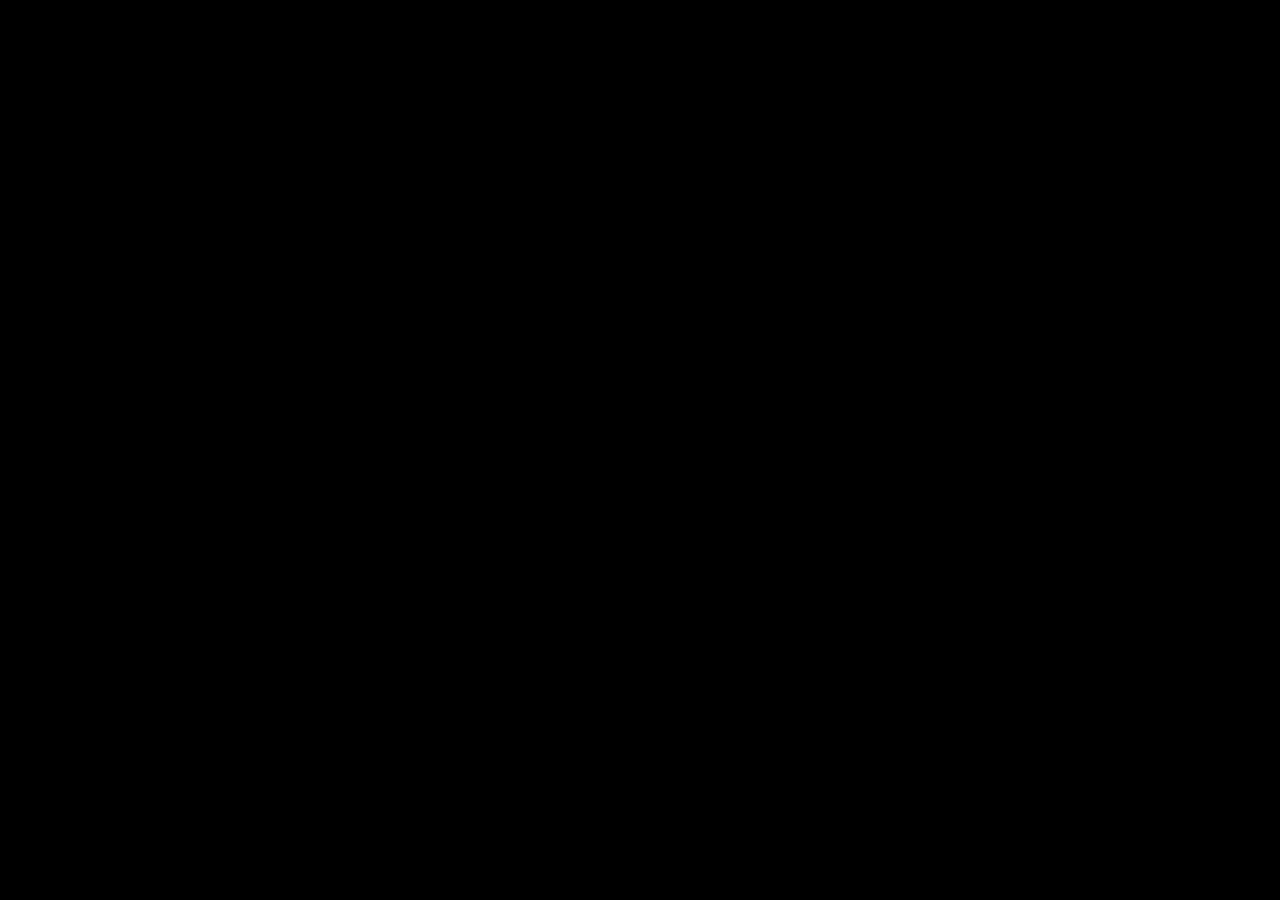
==== index.html @ 4f56318b "Named M.U.G.E.N, a plain window with no menu, KeepAspect from mugen.cfg, the engine's new title scre" ====
<!doctype html>
<html lang="en">
  <head>
    <meta charset="utf-8" />
    <title>M.U.G.E.N</title>
    <meta name="viewport" content="width=device-width, initial-scale=1.0" />
    <link rel="icon" href="icon.svg" type="image/svg+xml" />
    <link rel="stylesheet" href="/sdk/cassiel.css" />
    <style>
      html, body { height: 100%; margin: 0; overflow: hidden; background: #000; color: #ccc; }
      body { display: grid; place-items: center; }
      canvas { display: block; outline: none; image-rendering: pixelated; width: 100vw; height: 100vh; object-fit: contain; }
      canvas.stretch { object-fit: fill; }
      :fullscreen canvas { object-fit: contain; }
      canvas[hidden] { display: none; }
      #setup { max-width: 34em; padding: 16px; line-height: 1.5; }
      #setup[hidden] { display: none; }
      #setup code { user-select: all; }
    </style>
  </head>
  <body>
    <canvas id="screen" tabindex="0" hidden></canvas>
    <div id="setup" hidden>
      <h2 id="setup-title"></h2>
      <p id="setup-text"></p>
      <p><code id="setup-path"></code></p>
      <p><button id="setup-retry"></button></p>
    </div>
    <script src="/sdk/cassiel.js"></script>
    <script type="module" src="app.js"></script>
  </body>
</html>
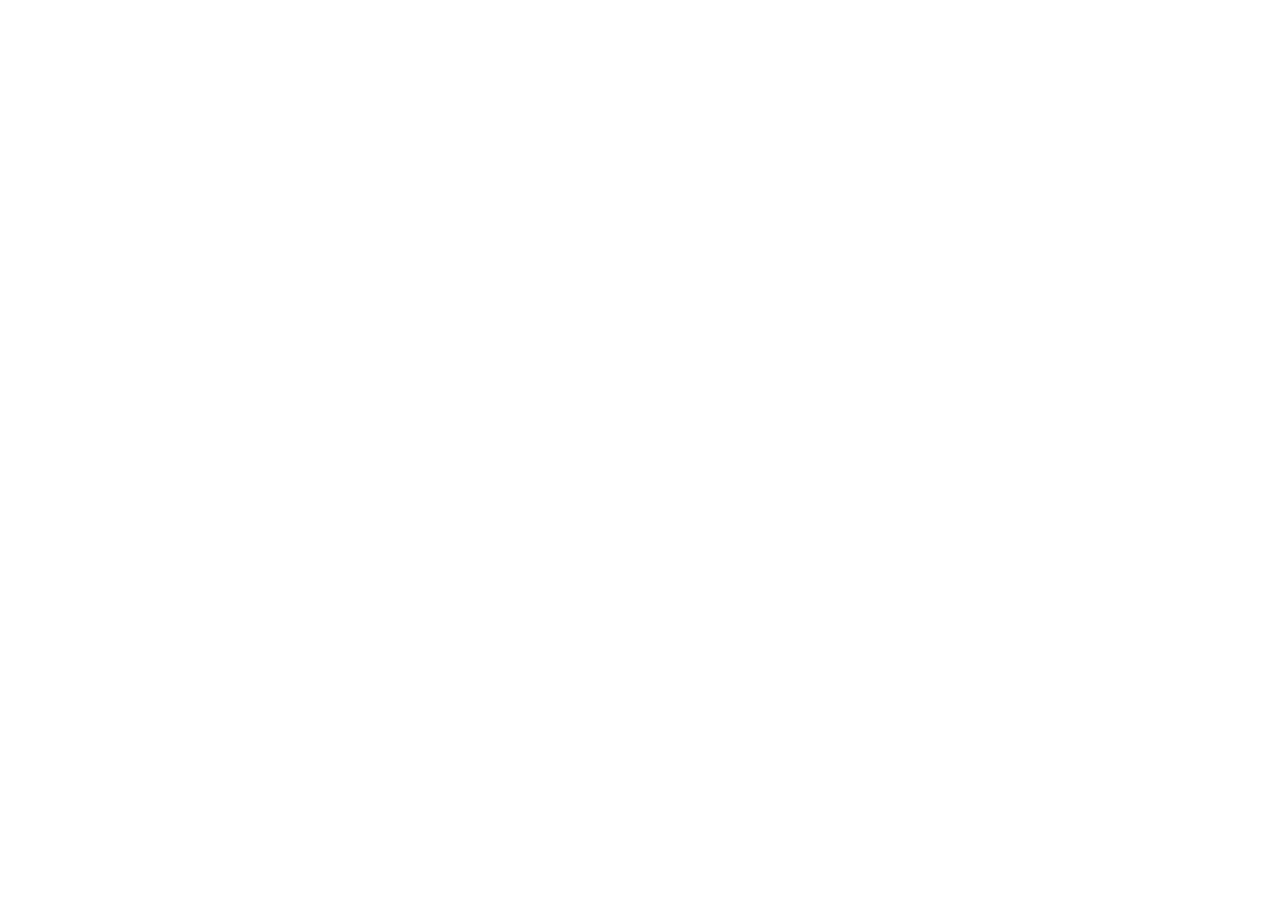
==== commit 8a842ded: "Rename Cassiel integration to Kino" ====
--- a/index.html
+++ b/index.html
@@ -1,32 +1,120 @@
 <!doctype html>
 <html lang="en">
-  <head>
-    <meta charset="utf-8" />
-    <title>M.U.G.E.N</title>
-    <meta name="viewport" content="width=device-width, initial-scale=1.0" />
-    <link rel="icon" href="icon.svg" type="image/svg+xml" />
-    <link rel="stylesheet" href="/sdk/cassiel.css" />
-    <style>
-      html, body { height: 100%; margin: 0; overflow: hidden; background: #000; color: #ccc; }
-      body { display: grid; place-items: center; }
-      canvas { display: block; outline: none; image-rendering: pixelated; width: 100vw; height: 100vh; object-fit: contain; }
-      canvas.stretch { object-fit: fill; }
-      :fullscreen canvas { object-fit: contain; }
-      canvas[hidden] { display: none; }
-      #setup { max-width: 34em; padding: 16px; line-height: 1.5; }
-      #setup[hidden] { display: none; }
-      #setup code { user-select: all; }
-    </style>
-  </head>
-  <body>
-    <canvas id="screen" tabindex="0" hidden></canvas>
-    <div id="setup" hidden>
-      <h2 id="setup-title"></h2>
-      <p id="setup-text"></p>
-      <p><code id="setup-path"></code></p>
-      <p><button id="setup-retry"></button></p>
-    </div>
-    <script src="/sdk/cassiel.js"></script>
-    <script type="module" src="app.js"></script>
-  </body>
-</html>
+
+<head>
+	<meta charset="utf-8">
+	<title>Paint</title>
+
+	<!-- connect-src and img-src stay open for images pasted as addresses (and data:/blob: for the document's own). -->
+	<meta http-equiv="Content-Security-Policy" content="
+		default-src 'self';
+		style-src 'self' 'unsafe-inline';
+		img-src 'self' data: blob: http: https:;
+		connect-src * data: blob:;
+	">
+
+	<link href="styles/normalize.css" rel="stylesheet" type="text/css">
+	<link href="styles/layout.css" rel="stylesheet" type="text/css">
+	<link href="styles/print.css" rel="stylesheet" type="text/css" media="print">
+
+	<meta name="viewport" content="width=device-width, user-scalable=no">
+
+	<!-- Kino: the SDK and the hooks into it, before any of Paint's own code. -->
+	<link href="/sdk/kino.css" rel="stylesheet" type="text/css">
+	<script src="/sdk/kino.js"></script>
+	<script src="src/kino-integration.js"></script>
+	<script src="src/error-handling-basic.js"></script>
+	<link href="styles/themes/cielo.css" rel="stylesheet" type="text/css">
+</head>
+
+<body>
+	<!-- Note: no CDNs, even with fallback, as the fallback is too complicated to handle with CSP. -->
+	<script src="lib/jquery-3.4.1.min.js"></script>
+	<!-- pako is used by UPNG.js and UTIF.js -->
+	<script src="lib/pako-2.0.3.min.js"></script>
+	<script src="lib/UPNG.js"></script>
+	<script src="lib/UTIF.js"></script>
+	<script src="lib/bmp.js"></script>
+	<script src="lib/anypalette-0.6.0.js"></script>
+	<script src="lib/FileSaver.js"></script>
+	<script src="lib/font-detective.js"></script>
+	<script src="lib/libtess.min.js"></script>
+	<script src="lib/os-gui/access-keys.js"></script>
+	<script src="lib/imagetracer_v1.2.5.js"></script>
+
+	<!-- must come before other app code which uses localization functions -->
+	<script src="src/app-localization.js"></script>
+
+	<!-- Scripts that are not yet transitioned to ES Modules are marked as "defer"
+	so that the ES Modules (which are implicitly deferred) can still export globals to be consumed by the non-module scripts,
+	which helps with progressively converting the codebase to ES Modules. -->
+	<script type="module" src="src/msgbox.js"></script>
+	<script type="module" src="src/functions.js"></script>
+	<script type="module" src="src/helpers.js"></script>
+	<script type="module" src="src/storage.js"></script>
+	<script type="module" src="src/$Component.js"></script>
+
+	<!-- After show_error_message, showMessageBox, and localize are defined,
+	set up better global error handling. -->
+	<script type="module" src="src/error-handling-enhanced.js"></script>
+
+	<script type="module" src="src/$ToolBox.js"></script>
+	<script type="module" src="src/$ColorBox.js"></script>
+	<script type="module" src="src/$FontBox.js"></script>
+	<script type="module" src="src/Handles.js"></script>
+	<script type="module" src="src/OnCanvasObject.js"></script>
+	<script type="module" src="src/OnCanvasSelection.js"></script>
+	<script type="module" src="src/OnCanvasTextBox.js"></script>
+	<script type="module" src="src/OnCanvasHelperLayer.js"></script>
+	<script type="module" src="src/image-manipulation.js"></script>
+	<script type="module" src="src/tool-options.js"></script>
+	<script type="module" src="src/tools.js"></script>
+	<script type="module" src="src/color-data.js"></script>
+	<script type="module" src="src/edit-colors.js"></script>
+	<script type="module" src="src/file-format-data.js"></script>
+	<script type="module" src="src/menus.js"></script>
+	<script defer src="src/app-state.js"></script>
+	<script type="module" src="src/app.js"></script>
+
+	<svg style="position: absolute; pointer-events: none; bottom: 100%;">
+		<defs>
+			<filter id="disabled-inset-filter" x="0" y="0" width="1px" height="1px">
+				<feColorMatrix in="SourceGraphic" type="matrix" values="
+					1 0 0 0 0
+					0 1 0 0 0
+					0 0 1 0 0
+					-1000 -1000 -1000 1 0
+				" result="black-parts-isolated" />
+				<feFlood result="shadow-color" flood-color="var(--ButtonShadow)" />
+				<feFlood result="hilight-color" flood-color="var(--ButtonHilight)" />
+				<feOffset in="black-parts-isolated" dx="1" dy="1" result="offset" />
+				<feComposite in="hilight-color" in2="offset" operator="in" result="hilight-colored-offset" />
+				<feComposite in="shadow-color" in2="black-parts-isolated" operator="in" result="shadow-colored" />
+				<feMerge>
+					<feMergeNode in="hilight-colored-offset" />
+					<feMergeNode in="shadow-colored" />
+				</feMerge>
+			</filter>
+			<filter id="disabled-inset-filter-2" x="0" y="0" width="1px" height="1px">
+				<feColorMatrix in="SourceGraphic" type="matrix" values="
+					1 0 0 0 0
+					0 1 0 0 0
+					0 0 1 0 0
+					-1 -1 -0 1 0
+				" result="black-and-blue-parts-isolated" />
+				<feFlood result="shadow-color" flood-color="var(--ButtonShadow)" />
+				<feFlood result="hilight-color" flood-color="var(--ButtonHilight)" />
+				<feOffset in="black-and-blue-parts-isolated" dx="1" dy="1" result="offset" />
+				<feComposite in="hilight-color" in2="offset" operator="in" result="hilight-colored-offset" />
+				<feComposite in="shadow-color" in2="black-and-blue-parts-isolated" operator="in"
+					result="shadow-colored" />
+				<feMerge>
+					<feMergeNode in="hilight-colored-offset" />
+					<feMergeNode in="shadow-colored" />
+				</feMerge>
+			</filter>
+		</defs>
+	</svg>
+</body>
+
+</html>
--- a/styles/layout.css
+++ b/styles/layout.css
@@ -0,0 +1,399 @@
+/*\
+|*| Note: layout.rtl.css is a generated file. Only edit layout.css.
+|*| layout.rtl.css is generated automatically while running the dev server (npm run dev)
+|*| (or manually with npm run build-css)
+|*|
+|*| Right-to-left layout is handled with a processor called RTLCSS, using comment directives.
+|*| Note in particular that "direction: ltr;" by default gets flipped to "direction: rtl;",
+|*| so the way to make a piece of UI left-to-right-only is with an ignore directive.
+\*/
+
+html, body, .jspaint {
+	width: 100%;
+	height: 100%;
+	margin: 0;
+	padding: 0;
+	border: 0;
+	overflow: hidden;
+}
+.jspaint {
+	direction: ltr;
+	
+	box-sizing: border-box; /* for iPad fullscreen workaround, which adds padding to .jspaint; without this it hides the status bar */
+
+	/* prevent selection, especially for Safari on iOS/iPad, which likes to select random (nearest, kind of?) elements when long-pressing */
+	-webkit-user-select: none;
+	-moz-user-select: none;
+	-ms-user-select: none;
+	user-select: none;
+}
+.chooser-option {
+	display: flex;
+}
+.choose-shape-style {
+	display: flex;
+	flex-flow: column;
+}
+.choose-eraser,
+.choose-magnification,
+.choose-stroke-size,
+.choose-transparent-mode {
+	display: flex;
+	flex-flow: column;
+	align-items: center;
+	justify-content: space-around;
+}
+.choose-brush,
+.choose-airbrush-size {
+	display: flex;
+	flex-flow: row wrap;
+	justify-content: space-around;
+	align-content: space-around;
+}
+.tool-options canvas {
+	flex: 0 0 auto;
+}
+
+.jspaint {
+	display: flex;
+	flex-flow: column;
+	flex: 1;
+}
+.horizontal {
+	display: flex;
+	flex-flow: row;
+	flex: 1 1 0;
+	overflow: hidden;
+}
+.vertical {
+	display: flex;
+	flex-flow: column;
+	flex: 1;
+}
+.jspaint > .vertical {
+	height: 100%;
+}
+@media (max-width: 200px) {
+	.horizontal > .component-area {
+		display: none;
+	}
+}
+@media (max-height: 340px) {
+	.vertical > .component-area {
+		display: none;
+	}
+}
+@media (max-height: 359px) {
+	.vertical > .status-area {
+		display: none !important;
+	}
+}
+
+.component-area {
+	-webkit-user-select: none;
+	-moz-user-select: none;
+	-ms-user-select: none;
+	user-select: none;
+}
+
+.status-area,
+.component-area {
+	display: flex;
+	flex: 0 0 auto;
+	-webkit-user-select: none;
+	-moz-user-select: none;
+	-ms-user-select: none;
+	user-select: none;
+}
+
+.selection,
+.textbox,
+.helper-layer {
+	z-index: 3;
+}
+.selection,
+.textbox {
+	display: block !important; /* @TODO: reduce overzealous display: flex; */
+	box-sizing: border-box;
+	-moz-box-sizing: border-box;
+}
+
+.textbox > img,
+.textbox > canvas,
+.selection > img,
+.selection > canvas {
+	/* @TODO: maybe don't include the canvas in the DOM (is it helpful to inspect it tho? it's not critical...) */
+	opacity: 0;
+	/* Fix draggable part of selection going outside the selection selection is vertically thin */
+	position: absolute;
+	left: 0;
+	top: 0;
+}
+.selection > img,
+.selection > canvas,
+.helper-layer > canvas {
+	width: 100%;
+	height: 100%;
+}
+.helper-layer > canvas {
+	/* Fix helper layer canvas going off the main canvas when main canvas is vertically thin */
+	position: absolute;
+	left: 0;
+	top: 0;
+}
+.resize-ghost {
+	pointer-events: none;
+}
+.resize-ghost {
+	z-index: 4;
+}
+
+.textbox-editor {
+	color: transparent !important;
+	background: transparent !important;
+	caret-color: black;
+	z-index: 4; /* go above handles and .main-canvas */
+	outline: none;
+}
+/*.textbox-editor:hover {
+	color: rgba(255, 0, 255, 0.5) !important;
+}*/
+
+.status-area {
+	display: flex;
+	overflow: hidden;
+	white-space: nowrap;
+	cursor: default;
+}
+.status-text {
+	flex-basis: auto;
+	flex-grow: 1;
+	flex-shrink: 0;
+	padding-right: 2px;
+	overflow: hidden;
+}
+.status-coordinates {
+	flex: 0 0 114px;
+	min-width: 0px;
+	padding-left: 3px;
+}
+
+
+.menus {
+	/* @TODO: make this part of os-gui; note that Explorer does overflow differently though */
+	flex-wrap: wrap;
+}
+
+.component-area {
+	/* for measuring offsetTop/offsetLeft of component elements */
+	/* (makes it relative to this element) */
+	position: relative;
+}
+
+.tools-component {
+	height: 273px;
+	align-items: center;
+	padding-left: 4px;
+	padding-right: 2px;
+	display: flex;
+	flex-flow: column;
+}
+.tool-options {
+	display: flex;
+	margin-top: 3px;
+	width: 41px;
+	height: 66px;
+	box-sizing: border-box;
+	-moz-box-sizing: border-box;
+}
+.tool-options > div {
+	flex: 1;
+}
+.tools {
+	display: flex;
+	flex-flow: row wrap;
+}
+.tool {
+	display: block !important;
+	box-sizing: border-box;
+	-moz-box-sizing: border-box;
+	position: relative;
+}
+
+.horizontal .component-area {
+	flex-direction: column;
+}
+.component {
+	display: flex;
+}
+.colors-component {
+	align-items: center;
+	justify-content: center;
+}
+.colors-component.wide {
+	height: 47px;
+}
+.colors-component.tall {
+	width: 47px;
+}
+.palette {
+	display: flex;
+}
+.colors-component.wide .palette {
+	flex-flow: row wrap;
+}
+.colors-component.tall .palette {
+	flex-flow: column wrap;
+}
+.colors-component.wide .color-box,
+.colors-component.wide .palette {
+	display: flex;
+	flex-direction: row;
+	height: 32px;
+}
+.colors-component.tall .color-box,
+.colors-component.tall .palette {
+	display: flex;
+	flex-direction: column;
+	width: 32px;
+}
+.colors-component.wide .current-colors {
+	width: 30px;
+	height: 31px;
+}
+.colors-component.tall .current-colors {
+	width: 31px;
+	height: 32px;
+}
+.current-colors,
+.color-button {
+	position: relative;
+}
+.foreground-color {
+	position: absolute;
+	left: 2px;
+	top: 4px;
+}
+.background-color {
+	position: absolute;
+	right: 3px;
+	bottom: 3px;
+}
+.colors-component.tall .foreground-color {
+	left: 4px;
+	top: 3px;
+}
+.colors-component.tall .background-color {
+	right: 3px;
+	bottom: 3px;
+}
+
+.colors-component.wide .color-button,
+.colors-component.wide .color-selection {
+	margin-left: 1px;
+}
+.colors-component.tall .color-button,
+.colors-component.tall .color-selection {
+	margin-top: 1px;
+}
+.color-button,
+.color-selection {
+	display: flex;
+	padding: 0;
+	box-sizing: border-box;
+	width: 15px;
+	height: 15px;
+	border: 0;
+}
+
+/* could do it cleaner with JavaScript or CSS preprocessor */
+
+/* WET layout code for small viewports and Enlarge UI mode */
+
+.font-box {
+	display: flex;
+	flex-flow: row;
+	align-items: center;
+	margin: 4px 7px; /* not measured, just guessed */
+	gap: 10px;
+}
+
+.canvas-area {
+	flex: 1;
+	display: block !important;
+	position: relative;
+	overflow: auto;
+	padding: 3px;
+	direction: ltr/*rtl:ignore*/;
+}
+.main-canvas {
+	position: absolute;
+	z-index: 2;
+}
+.canvas-area .handle {
+	position: absolute;
+	width: 3px;
+	height: 3px;
+	z-index: 1;
+	pointer-events: none; /* important for Dwell Clicker mode */
+}
+.grab-region {
+	/* the grab-region make handles way easier to grab by extending outside the visual representation of the handle */
+	position: absolute;
+	/*background: rgba(255, 0, 0, 0.5);*/ /* debug */
+}
+/* .grab-region.is-middle { */
+	/*background: rgba(255, 255, 0, 0.5);*/ /* debug */
+/* } */
+.textbox::before {
+	/* allow dragging textbox */
+	/* In mspaint the border drawn around selections and textboxes extends out from them,
+	centered on the pixels bordering the contents,
+	which makes it more reasonable to have the border be a draggable thing.
+	I'm making the draggable area outside the border for now. */
+	content: "";
+	pointer-events: all; /* @TODO: maybe don't have a blanket pointer-events: none; on pseudo elements */
+	display: block;
+	position: absolute;
+	left: -10px;
+	right: -10px;
+	top: -10px;
+	bottom: -10px;
+	/*background: orange;*/ /* debug */
+}
+
+/* @TODO: part of os-gui */
+
+.dragging iframe {
+	pointer-events: none;
+}
+
+/* TODO: reduce scope of this rule, and remove exception(s) to it */
+::before, ::after {
+	pointer-events: none;
+}
+/* Quick fix for clicking directly on the radio button in themes which use styles from 98.css */
+input[type="radio"] + label::before {
+	pointer-events: all;
+}
+
+.cursor-bully * {
+	cursor: inherit !important;
+}
+
+select.inset-deep {
+	background-position: top 0px right 0px;
+	padding-right: 16px;
+}
+
+details {
+	margin-top: 8px;
+}
+summary {
+	-webkit-user-select: none;
+	-moz-user-select: none;
+	-ms-user-select: none;
+	user-select: none;
+	cursor: pointer;
+}
+
--- a/styles/print.css
+++ b/styles/print.css
@@ -0,0 +1,36 @@
+
+html, body, .jspaint {
+	width: 100%;
+	height: 100%;
+	margin: 0;
+	padding: 0;
+	border: 0;
+	overflow: hidden;
+}
+
+.canvas-area,
+.main-canvas {
+	position: fixed;
+	left: 0;
+	top: 0;
+	max-width: 100%;
+	width: auto !important;
+	height: auto !important;
+	border: 0 !important;
+}
+
+.canvas-area .handle,
+.canvas-area .grab-region,
+.status-area,
+.menus,
+.component-area,
+.selection,
+.textbox,
+.helper-layer,
+button {
+	display: none !important;
+}
+
+* {
+	background: transparent !important;
+}
--- a/styles/themes/cielo.css
+++ b/styles/themes/cielo.css
@@ -0,0 +1,224 @@
+/* Cielo: Paint in Kino's look. jspaint's Modern theme, with its colors and type
+   taken from Kino's tokens (/sdk/kino.css), so Paint matches the desktop's
+   windows and selection, and follows its light or dark scheme. */
+@import "./modern.css";
+
+:root {
+	--theme-loaded: "cielo.css";
+
+	--Hilight: var(--kino-accent);
+	--HilightText: var(--kino-on-accent);
+	--WindowText: var(--kino-text);
+	--ButtonText: var(--kino-text);
+
+	--accent-color: var(--kino-accent);
+	--accent-color-hover: var(--kino-accent-hover);
+	--window-frame-active-color: var(--kino-titlebar-bg);
+	--window-frame-inactive-color: var(--kino-titlebar-bg-inactive);
+	--window-titlebar-text-color: var(--kino-titlebar-text);
+	--help-window-resizer-color: var(--kino-border-strong);
+	/* Around the picture: a mid gray, so white pages stand out (as in Paint). */
+	--canvas-area-background-color: color-mix(in oklch, var(--kino-text) 42%, var(--kino-surface));
+	--canvas-area-border-color: var(--kino-border-strong);
+	--window-background-color: var(--kino-window-bg);
+	--window-text-color: var(--kino-text);
+	--selected-tool-color: var(--kino-accent-soft);
+
+	color-scheme: light dark;
+}
+
+body {
+	font-family: var(--kino-font);
+	font-size: var(--kino-text-sm);
+}
+
+/* The tool icons: Paint's classic drawings as vectors, sharp at any scale; on the
+   Classic desktop (Chicago95 icons), the original pixel art, grown in whole blocks
+   (pixelated), never smoothed. */
+.tool-icon {
+	background-image: url("../../images/classic/tools.svg");
+	background-repeat: no-repeat;
+	background-position: calc(-16px * (var(--icon-index) * 2 + 1)) -16px;
+}
+:root[data-icon-theme="chicago95"] .tool-icon {
+	background-image: url("../../images/classic/tools.png");
+	background-position: calc(-16px * var(--icon-index)) 0;
+	image-rendering: pixelated;
+}
+
+/* Kino's element styles (borders under table cells, wide margins around rules) are
+   for its own pages; Paint lays out its dialogs with tables and rules. */
+table {
+	width: revert;
+}
+td,
+th {
+	padding: revert;
+	border-bottom: revert;
+	text-align: revert;
+}
+hr {
+	margin: revert;
+	border: revert;
+}
+
+/* The status bar, as in Files: a line above it, plain text; Paint's fields (help text,
+   pointer position, selection size) split by hairlines, as Windows XP's panels. */
+.status-area {
+	border-top: var(--kino-hairline) solid var(--kino-border-strong);
+	color: var(--kino-text);
+	font-size: var(--kino-text-sm);
+}
+.status-field {
+	height: 22px;
+	line-height: 22px;
+}
+.status-text {
+	padding-left: 12px;
+}
+.status-coordinates {
+	padding-left: 8px;
+	border-left: var(--kino-hairline) solid var(--kino-border-strong);
+	font-variant-numeric: tabular-nums;
+}
+
+/* Color swatches as the desktop's Color dialog: small rounded chips with a hairline
+   edge, a little apart. */
+.color-button,
+.color-button canvas,
+.color-selection canvas,
+.color-button::after,
+.color-selection::after {
+	border-radius: 2px;
+}
+.color-button::after,
+.color-selection::after {
+	box-shadow: 0 0 0 var(--kino-hairline) var(--kino-border-strong) inset;
+}
+.colors-component.wide .color-button {
+	margin-left: 3px;
+}
+.colors-component.wide .palette > .color-button:nth-child(n) {
+	margin-top: 0;
+}
+
+.colors-component.wide .palette {
+	height: 34px;
+	row-gap: 3px;
+	align-content: flex-start;
+}
+
+/* The current colors (foreground over background) in their own box, set apart from
+   the palette, as in Paint: the panes' blue gray inside a hairline edge. */
+.colors-component.wide .current-colors {
+	/* Square, as tall as the palette's two rows; the two colors 4px in from every edge. */
+	width: 34px;
+	height: 34px;
+	margin-right: 4px;
+	background: var(--kino-pane-header);
+	border: var(--kino-hairline) solid var(--kino-border-strong);
+	border-radius: var(--kino-item-radius);
+	box-sizing: border-box;
+}
+.colors-component.wide .current-colors .color-selection {
+	width: 16px;
+	height: 16px;
+	margin: 0; /* jspaint's 1px nudge would make the left edge wider than the others */
+}
+.colors-component.wide .foreground-color {
+	left: 4px;
+	top: 4px;
+}
+.colors-component.wide .background-color {
+	right: 4px;
+	bottom: 4px;
+}
+
+/* The tool box, as Windows XP's with Kino's look:
+   - each tool a small button (rounded, the panes' blue gray under the pointer);
+   - the chosen one pressed in: the panes' blue gray in a hairline, like its boxes;
+   - the tool's options in their own box, like the current colors;
+   - a hairline between the tool box and the picture, as above the palette. */
+.tool {
+	border-radius: var(--kino-item-radius);
+}
+.tool:hover {
+	/* Under the pointer: a light hint, never stronger than the chosen tool. */
+	background: var(--kino-pane-bg);
+}
+.tool.selected,
+.tool.selected:hover {
+	/* Pressed in: the deeper blue gray inside a hairline, like the boxes around it. */
+	background: var(--kino-pane-header);
+	box-shadow: inset 0 0 0 var(--kino-hairline) var(--kino-border-strong);
+}
+.tool-options {
+	margin-top: 6px;
+	background: var(--kino-pane-bg);
+	border: var(--kino-hairline) solid var(--kino-border-strong);
+	border-radius: var(--kino-item-radius);
+	overflow: hidden;
+}
+.component-area.left {
+	border-right: var(--kino-hairline) solid var(--kino-border-strong);
+}
+.component-area.bottom {
+	border-top: var(--kino-hairline) solid var(--kino-border-strong);
+}
+
+/* One left edge for the tool box and the current colors (6px in). */
+.tools-component {
+	align-items: flex-start;
+	height: auto; /* the tools and their options, whatever they take */
+	padding: 6px 6px 0;
+}
+/* 2px between the tools, so a chosen tool's box and the one under the pointer never
+   touch. */
+.tools {
+	gap: 2px;
+}
+/* The options box at Paint's own size (41px: its contents are laid out for it),
+   centered under the two columns of tools, as in Windows XP. */
+.tool-options {
+	align-self: center;
+}
+.colors-component.wide {
+	justify-content: flex-start;
+	padding-left: 6px;
+}
+
+/* The text toolbar: a bar above the picture while text is being edited (font, size,
+   bold, italic, underline, vertical), on the panes' blue gray over a hairline. */
+.component-area.top .font-box {
+	flex: 1;
+	gap: 6px;
+	margin: 0;
+	padding: 4px 6px;
+	background: var(--kino-pane-bg);
+	border-bottom: var(--kino-hairline) solid var(--kino-border-strong);
+}
+.font-box select,
+.font-box input {
+	height: var(--kino-control-height-sm);
+}
+.font-box select {
+	width: 180px;
+}
+.font-box .text-toolbar-button-group {
+	display: flex;
+	gap: 2px;
+}
+.font-box .toggle {
+	display: inline-grid;
+	place-items: center;
+	border: var(--kino-hairline) solid transparent;
+	border-radius: var(--kino-item-radius);
+	background: transparent;
+}
+.font-box .toggle:hover:enabled {
+	background: var(--kino-surface-2);
+}
+.font-box .toggle.selected {
+	background: var(--kino-pane-header);
+	border-color: var(--kino-border-strong);
+}
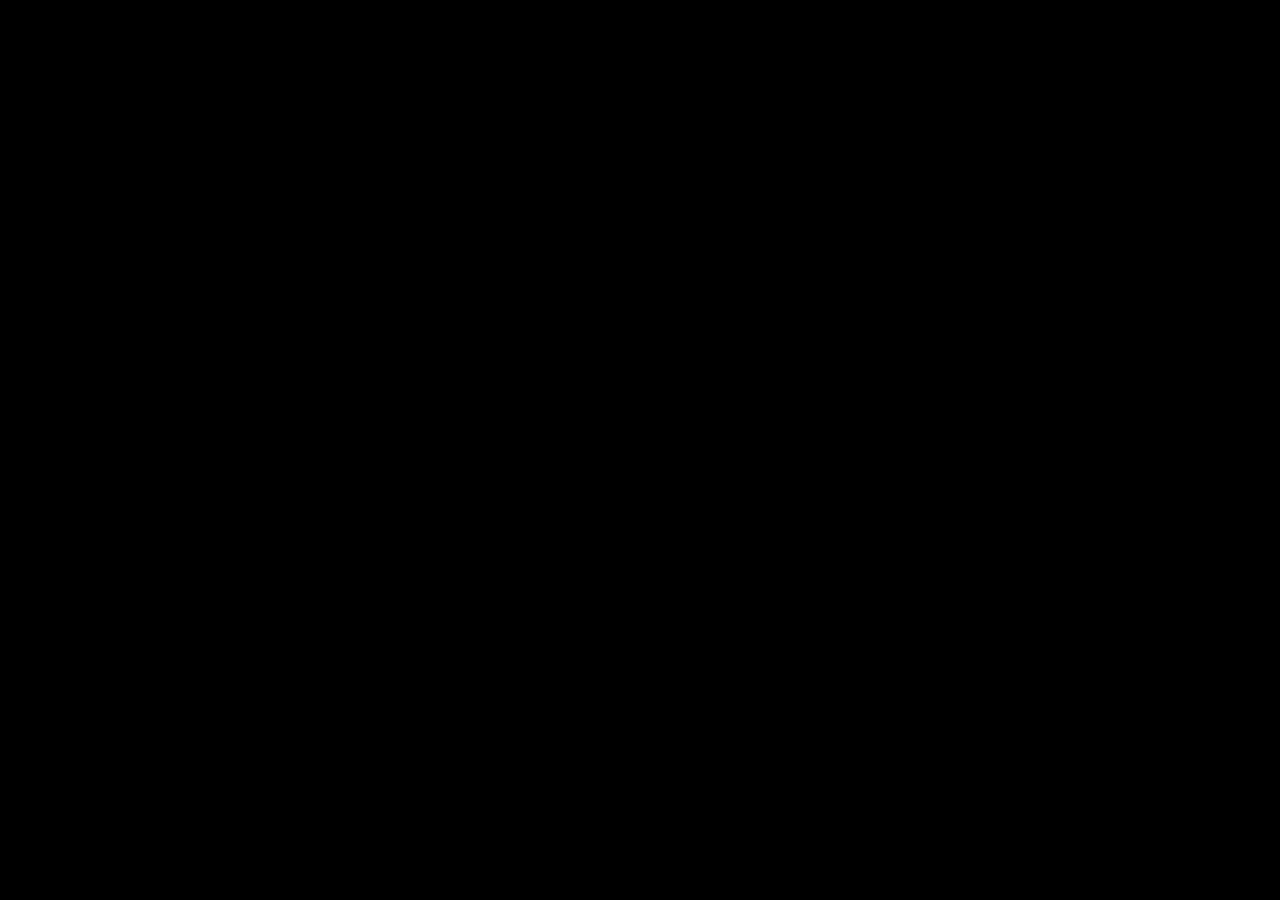
==== commit 33fd6866: "Kino is now Ludei: the SDK (ludei.*, /sdk/ludei.js, --ludei-* tokens), names and docs" ====
--- a/index.html
+++ b/index.html
@@ -1,120 +1,30 @@
 <!doctype html>
 <html lang="en">
-
-<head>
-	<meta charset="utf-8">
-	<title>Paint</title>
-
-	<!-- connect-src and img-src stay open for images pasted as addresses (and data:/blob: for the document's own). -->
-	<meta http-equiv="Content-Security-Policy" content="
-		default-src 'self';
-		style-src 'self' 'unsafe-inline';
-		img-src 'self' data: blob: http: https:;
-		connect-src * data: blob:;
-	">
-
-	<link href="styles/normalize.css" rel="stylesheet" type="text/css">
-	<link href="styles/layout.css" rel="stylesheet" type="text/css">
-	<link href="styles/print.css" rel="stylesheet" type="text/css" media="print">
-
-	<meta name="viewport" content="width=device-width, user-scalable=no">
-
-	<!-- Kino: the SDK and the hooks into it, before any of Paint's own code. -->
-	<link href="/sdk/kino.css" rel="stylesheet" type="text/css">
-	<script src="/sdk/kino.js"></script>
-	<script src="src/kino-integration.js"></script>
-	<script src="src/error-handling-basic.js"></script>
-	<link href="styles/themes/cielo.css" rel="stylesheet" type="text/css">
-</head>
-
-<body>
-	<!-- Note: no CDNs, even with fallback, as the fallback is too complicated to handle with CSP. -->
-	<script src="lib/jquery-3.4.1.min.js"></script>
-	<!-- pako is used by UPNG.js and UTIF.js -->
-	<script src="lib/pako-2.0.3.min.js"></script>
-	<script src="lib/UPNG.js"></script>
-	<script src="lib/UTIF.js"></script>
-	<script src="lib/bmp.js"></script>
-	<script src="lib/anypalette-0.6.0.js"></script>
-	<script src="lib/FileSaver.js"></script>
-	<script src="lib/font-detective.js"></script>
-	<script src="lib/libtess.min.js"></script>
-	<script src="lib/os-gui/access-keys.js"></script>
-	<script src="lib/imagetracer_v1.2.5.js"></script>
-
-	<!-- must come before other app code which uses localization functions -->
-	<script src="src/app-localization.js"></script>
-
-	<!-- Scripts that are not yet transitioned to ES Modules are marked as "defer"
-	so that the ES Modules (which are implicitly deferred) can still export globals to be consumed by the non-module scripts,
-	which helps with progressively converting the codebase to ES Modules. -->
-	<script type="module" src="src/msgbox.js"></script>
-	<script type="module" src="src/functions.js"></script>
-	<script type="module" src="src/helpers.js"></script>
-	<script type="module" src="src/storage.js"></script>
-	<script type="module" src="src/$Component.js"></script>
-
-	<!-- After show_error_message, showMessageBox, and localize are defined,
-	set up better global error handling. -->
-	<script type="module" src="src/error-handling-enhanced.js"></script>
-
-	<script type="module" src="src/$ToolBox.js"></script>
-	<script type="module" src="src/$ColorBox.js"></script>
-	<script type="module" src="src/$FontBox.js"></script>
-	<script type="module" src="src/Handles.js"></script>
-	<script type="module" src="src/OnCanvasObject.js"></script>
-	<script type="module" src="src/OnCanvasSelection.js"></script>
-	<script type="module" src="src/OnCanvasTextBox.js"></script>
-	<script type="module" src="src/OnCanvasHelperLayer.js"></script>
-	<script type="module" src="src/image-manipulation.js"></script>
-	<script type="module" src="src/tool-options.js"></script>
-	<script type="module" src="src/tools.js"></script>
-	<script type="module" src="src/color-data.js"></script>
-	<script type="module" src="src/edit-colors.js"></script>
-	<script type="module" src="src/file-format-data.js"></script>
-	<script type="module" src="src/menus.js"></script>
-	<script defer src="src/app-state.js"></script>
-	<script type="module" src="src/app.js"></script>
-
-	<svg style="position: absolute; pointer-events: none; bottom: 100%;">
-		<defs>
-			<filter id="disabled-inset-filter" x="0" y="0" width="1px" height="1px">
-				<feColorMatrix in="SourceGraphic" type="matrix" values="
-					1 0 0 0 0
-					0 1 0 0 0
-					0 0 1 0 0
-					-1000 -1000 -1000 1 0
-				" result="black-parts-isolated" />
-				<feFlood result="shadow-color" flood-color="var(--ButtonShadow)" />
-				<feFlood result="hilight-color" flood-color="var(--ButtonHilight)" />
-				<feOffset in="black-parts-isolated" dx="1" dy="1" result="offset" />
-				<feComposite in="hilight-color" in2="offset" operator="in" result="hilight-colored-offset" />
-				<feComposite in="shadow-color" in2="black-parts-isolated" operator="in" result="shadow-colored" />
-				<feMerge>
-					<feMergeNode in="hilight-colored-offset" />
-					<feMergeNode in="shadow-colored" />
-				</feMerge>
-			</filter>
-			<filter id="disabled-inset-filter-2" x="0" y="0" width="1px" height="1px">
-				<feColorMatrix in="SourceGraphic" type="matrix" values="
-					1 0 0 0 0
-					0 1 0 0 0
-					0 0 1 0 0
-					-1 -1 -0 1 0
-				" result="black-and-blue-parts-isolated" />
-				<feFlood result="shadow-color" flood-color="var(--ButtonShadow)" />
-				<feFlood result="hilight-color" flood-color="var(--ButtonHilight)" />
-				<feOffset in="black-and-blue-parts-isolated" dx="1" dy="1" result="offset" />
-				<feComposite in="hilight-color" in2="offset" operator="in" result="hilight-colored-offset" />
-				<feComposite in="shadow-color" in2="black-and-blue-parts-isolated" operator="in"
-					result="shadow-colored" />
-				<feMerge>
-					<feMergeNode in="hilight-colored-offset" />
-					<feMergeNode in="shadow-colored" />
-				</feMerge>
-			</filter>
-		</defs>
-	</svg>
-</body>
-
-</html>+  <head>
+    <meta charset="utf-8" />
+    <title>M.U.G.E.N</title>
+    <meta name="viewport" content="width=device-width, initial-scale=1.0" />
+    <link rel="stylesheet" href="/sdk/ludei.css" />
+    <style>
+      html, body { height: 100%; margin: 0; overflow: hidden; background: #000; color: #ccc; }
+      body { display: grid; place-items: center; }
+      canvas { display: block; outline: none; image-rendering: pixelated; }
+      canvas[hidden] { display: none; }
+      canvas:focus-visible { box-shadow: none; }
+      #setup { max-width: 34em; padding: 16px; line-height: 1.5; }
+      #setup[hidden] { display: none; }
+      #setup code { user-select: all; }
+    </style>
+  </head>
+  <body>
+    <canvas id="screen" tabindex="0" hidden></canvas>
+    <div id="setup" hidden>
+      <h2 id="setup-title"></h2>
+      <p id="setup-text"></p>
+      <p><code id="setup-path"></code></p>
+      <p><button id="setup-retry"></button></p>
+    </div>
+    <script src="/sdk/ludei.js"></script>
+    <script type="module" src="app.js"></script>
+  </body>
+</html>
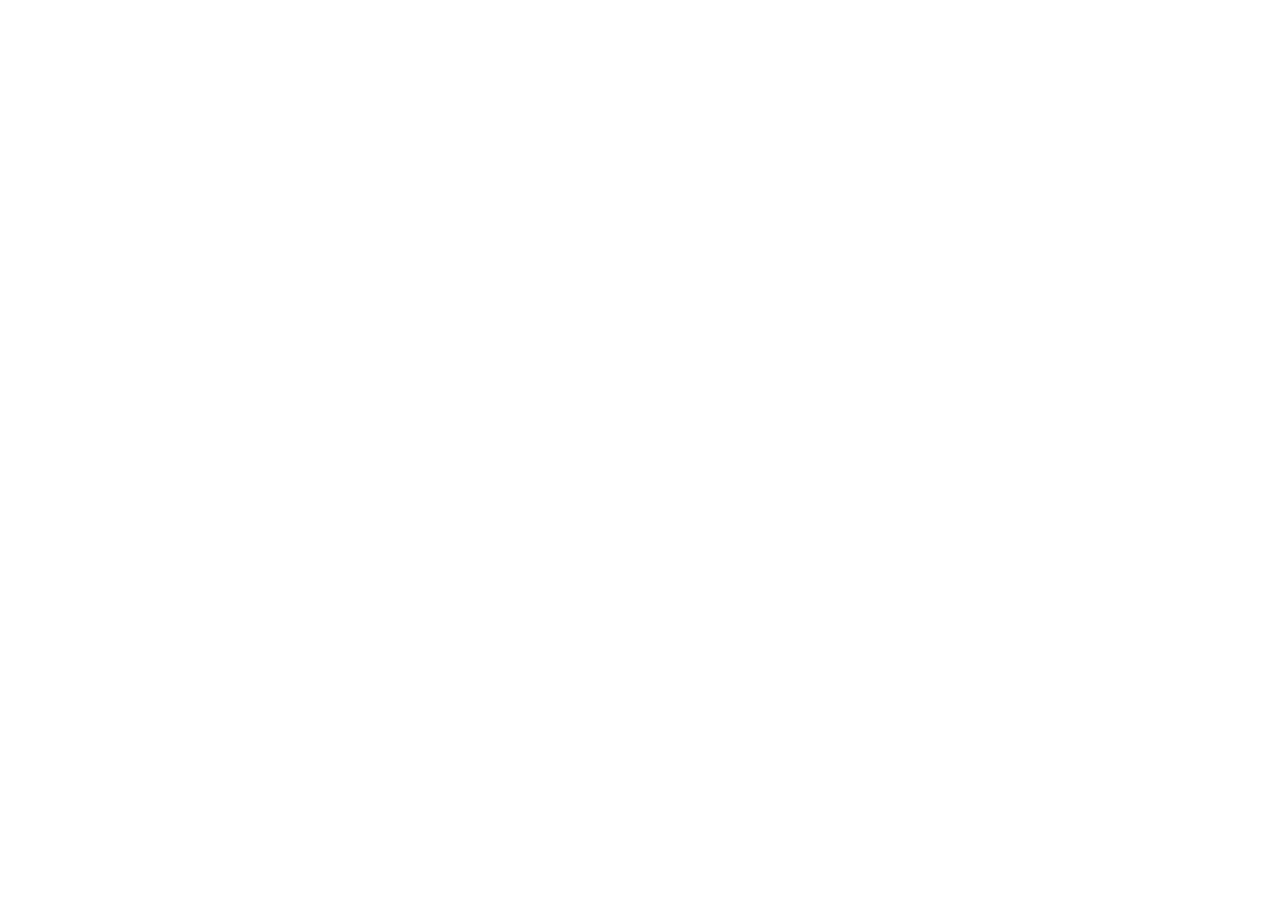
==== commit 7a529b6a: "Kino is now Ludei: the SDK (ludei.*, /sdk/ludei.js, --ludei-* tokens), names and docs" ====
--- a/index.html
+++ b/index.html
@@ -1,30 +1,120 @@
 <!doctype html>
 <html lang="en">
-  <head>
-    <meta charset="utf-8" />
-    <title>M.U.G.E.N</title>
-    <meta name="viewport" content="width=device-width, initial-scale=1.0" />
-    <link rel="stylesheet" href="/sdk/ludei.css" />
-    <style>
-      html, body { height: 100%; margin: 0; overflow: hidden; background: #000; color: #ccc; }
-      body { display: grid; place-items: center; }
-      canvas { display: block; outline: none; image-rendering: pixelated; }
-      canvas[hidden] { display: none; }
-      canvas:focus-visible { box-shadow: none; }
-      #setup { max-width: 34em; padding: 16px; line-height: 1.5; }
-      #setup[hidden] { display: none; }
-      #setup code { user-select: all; }
-    </style>
-  </head>
-  <body>
-    <canvas id="screen" tabindex="0" hidden></canvas>
-    <div id="setup" hidden>
-      <h2 id="setup-title"></h2>
-      <p id="setup-text"></p>
-      <p><code id="setup-path"></code></p>
-      <p><button id="setup-retry"></button></p>
-    </div>
-    <script src="/sdk/ludei.js"></script>
-    <script type="module" src="app.js"></script>
-  </body>
-</html>
+
+<head>
+	<meta charset="utf-8">
+	<title>Paint</title>
+
+	<!-- connect-src and img-src stay open for images pasted as addresses (and data:/blob: for the document's own). -->
+	<meta http-equiv="Content-Security-Policy" content="
+		default-src 'self';
+		style-src 'self' 'unsafe-inline';
+		img-src 'self' data: blob: http: https:;
+		connect-src * data: blob:;
+	">
+
+	<link href="styles/normalize.css" rel="stylesheet" type="text/css">
+	<link href="styles/layout.css" rel="stylesheet" type="text/css">
+	<link href="styles/print.css" rel="stylesheet" type="text/css" media="print">
+
+	<meta name="viewport" content="width=device-width, user-scalable=no">
+
+	<!-- Ludei: the SDK and the hooks into it, before any of Paint's own code. -->
+	<link href="/sdk/ludei.css" rel="stylesheet" type="text/css">
+	<script src="/sdk/ludei.js"></script>
+	<script src="src/ludei-integration.js"></script>
+	<script src="src/error-handling-basic.js"></script>
+	<link href="styles/themes/cielo.css" rel="stylesheet" type="text/css">
+</head>
+
+<body>
+	<!-- Note: no CDNs, even with fallback, as the fallback is too complicated to handle with CSP. -->
+	<script src="lib/jquery-3.4.1.min.js"></script>
+	<!-- pako is used by UPNG.js and UTIF.js -->
+	<script src="lib/pako-2.0.3.min.js"></script>
+	<script src="lib/UPNG.js"></script>
+	<script src="lib/UTIF.js"></script>
+	<script src="lib/bmp.js"></script>
+	<script src="lib/anypalette-0.6.0.js"></script>
+	<script src="lib/FileSaver.js"></script>
+	<script src="lib/font-detective.js"></script>
+	<script src="lib/libtess.min.js"></script>
+	<script src="lib/os-gui/access-keys.js"></script>
+	<script src="lib/imagetracer_v1.2.5.js"></script>
+
+	<!-- must come before other app code which uses localization functions -->
+	<script src="src/app-localization.js"></script>
+
+	<!-- Scripts that are not yet transitioned to ES Modules are marked as "defer"
+	so that the ES Modules (which are implicitly deferred) can still export globals to be consumed by the non-module scripts,
+	which helps with progressively converting the codebase to ES Modules. -->
+	<script type="module" src="src/msgbox.js"></script>
+	<script type="module" src="src/functions.js"></script>
+	<script type="module" src="src/helpers.js"></script>
+	<script type="module" src="src/storage.js"></script>
+	<script type="module" src="src/$Component.js"></script>
+
+	<!-- After show_error_message, showMessageBox, and localize are defined,
+	set up better global error handling. -->
+	<script type="module" src="src/error-handling-enhanced.js"></script>
+
+	<script type="module" src="src/$ToolBox.js"></script>
+	<script type="module" src="src/$ColorBox.js"></script>
+	<script type="module" src="src/$FontBox.js"></script>
+	<script type="module" src="src/Handles.js"></script>
+	<script type="module" src="src/OnCanvasObject.js"></script>
+	<script type="module" src="src/OnCanvasSelection.js"></script>
+	<script type="module" src="src/OnCanvasTextBox.js"></script>
+	<script type="module" src="src/OnCanvasHelperLayer.js"></script>
+	<script type="module" src="src/image-manipulation.js"></script>
+	<script type="module" src="src/tool-options.js"></script>
+	<script type="module" src="src/tools.js"></script>
+	<script type="module" src="src/color-data.js"></script>
+	<script type="module" src="src/edit-colors.js"></script>
+	<script type="module" src="src/file-format-data.js"></script>
+	<script type="module" src="src/menus.js"></script>
+	<script defer src="src/app-state.js"></script>
+	<script type="module" src="src/app.js"></script>
+
+	<svg style="position: absolute; pointer-events: none; bottom: 100%;">
+		<defs>
+			<filter id="disabled-inset-filter" x="0" y="0" width="1px" height="1px">
+				<feColorMatrix in="SourceGraphic" type="matrix" values="
+					1 0 0 0 0
+					0 1 0 0 0
+					0 0 1 0 0
+					-1000 -1000 -1000 1 0
+				" result="black-parts-isolated" />
+				<feFlood result="shadow-color" flood-color="var(--ButtonShadow)" />
+				<feFlood result="hilight-color" flood-color="var(--ButtonHilight)" />
+				<feOffset in="black-parts-isolated" dx="1" dy="1" result="offset" />
+				<feComposite in="hilight-color" in2="offset" operator="in" result="hilight-colored-offset" />
+				<feComposite in="shadow-color" in2="black-parts-isolated" operator="in" result="shadow-colored" />
+				<feMerge>
+					<feMergeNode in="hilight-colored-offset" />
+					<feMergeNode in="shadow-colored" />
+				</feMerge>
+			</filter>
+			<filter id="disabled-inset-filter-2" x="0" y="0" width="1px" height="1px">
+				<feColorMatrix in="SourceGraphic" type="matrix" values="
+					1 0 0 0 0
+					0 1 0 0 0
+					0 0 1 0 0
+					-1 -1 -0 1 0
+				" result="black-and-blue-parts-isolated" />
+				<feFlood result="shadow-color" flood-color="var(--ButtonShadow)" />
+				<feFlood result="hilight-color" flood-color="var(--ButtonHilight)" />
+				<feOffset in="black-and-blue-parts-isolated" dx="1" dy="1" result="offset" />
+				<feComposite in="hilight-color" in2="offset" operator="in" result="hilight-colored-offset" />
+				<feComposite in="shadow-color" in2="black-and-blue-parts-isolated" operator="in"
+					result="shadow-colored" />
+				<feMerge>
+					<feMergeNode in="hilight-colored-offset" />
+					<feMergeNode in="shadow-colored" />
+				</feMerge>
+			</filter>
+		</defs>
+	</svg>
+</body>
+
+</html>
--- a/styles/layout.css
+++ b/styles/layout.css
@@ -0,0 +1,399 @@
+/*\
+|*| Note: layout.rtl.css is a generated file. Only edit layout.css.
+|*| layout.rtl.css is generated automatically while running the dev server (npm run dev)
+|*| (or manually with npm run build-css)
+|*|
+|*| Right-to-left layout is handled with a processor called RTLCSS, using comment directives.
+|*| Note in particular that "direction: ltr;" by default gets flipped to "direction: rtl;",
+|*| so the way to make a piece of UI left-to-right-only is with an ignore directive.
+\*/
+
+html, body, .jspaint {
+	width: 100%;
+	height: 100%;
+	margin: 0;
+	padding: 0;
+	border: 0;
+	overflow: hidden;
+}
+.jspaint {
+	direction: ltr;
+	
+	box-sizing: border-box; /* for iPad fullscreen workaround, which adds padding to .jspaint; without this it hides the status bar */
+
+	/* prevent selection, especially for Safari on iOS/iPad, which likes to select random (nearest, kind of?) elements when long-pressing */
+	-webkit-user-select: none;
+	-moz-user-select: none;
+	-ms-user-select: none;
+	user-select: none;
+}
+.chooser-option {
+	display: flex;
+}
+.choose-shape-style {
+	display: flex;
+	flex-flow: column;
+}
+.choose-eraser,
+.choose-magnification,
+.choose-stroke-size,
+.choose-transparent-mode {
+	display: flex;
+	flex-flow: column;
+	align-items: center;
+	justify-content: space-around;
+}
+.choose-brush,
+.choose-airbrush-size {
+	display: flex;
+	flex-flow: row wrap;
+	justify-content: space-around;
+	align-content: space-around;
+}
+.tool-options canvas {
+	flex: 0 0 auto;
+}
+
+.jspaint {
+	display: flex;
+	flex-flow: column;
+	flex: 1;
+}
+.horizontal {
+	display: flex;
+	flex-flow: row;
+	flex: 1 1 0;
+	overflow: hidden;
+}
+.vertical {
+	display: flex;
+	flex-flow: column;
+	flex: 1;
+}
+.jspaint > .vertical {
+	height: 100%;
+}
+@media (max-width: 200px) {
+	.horizontal > .component-area {
+		display: none;
+	}
+}
+@media (max-height: 340px) {
+	.vertical > .component-area {
+		display: none;
+	}
+}
+@media (max-height: 359px) {
+	.vertical > .status-area {
+		display: none !important;
+	}
+}
+
+.component-area {
+	-webkit-user-select: none;
+	-moz-user-select: none;
+	-ms-user-select: none;
+	user-select: none;
+}
+
+.status-area,
+.component-area {
+	display: flex;
+	flex: 0 0 auto;
+	-webkit-user-select: none;
+	-moz-user-select: none;
+	-ms-user-select: none;
+	user-select: none;
+}
+
+.selection,
+.textbox,
+.helper-layer {
+	z-index: 3;
+}
+.selection,
+.textbox {
+	display: block !important; /* @TODO: reduce overzealous display: flex; */
+	box-sizing: border-box;
+	-moz-box-sizing: border-box;
+}
+
+.textbox > img,
+.textbox > canvas,
+.selection > img,
+.selection > canvas {
+	/* @TODO: maybe don't include the canvas in the DOM (is it helpful to inspect it tho? it's not critical...) */
+	opacity: 0;
+	/* Fix draggable part of selection going outside the selection selection is vertically thin */
+	position: absolute;
+	left: 0;
+	top: 0;
+}
+.selection > img,
+.selection > canvas,
+.helper-layer > canvas {
+	width: 100%;
+	height: 100%;
+}
+.helper-layer > canvas {
+	/* Fix helper layer canvas going off the main canvas when main canvas is vertically thin */
+	position: absolute;
+	left: 0;
+	top: 0;
+}
+.resize-ghost {
+	pointer-events: none;
+}
+.resize-ghost {
+	z-index: 4;
+}
+
+.textbox-editor {
+	color: transparent !important;
+	background: transparent !important;
+	caret-color: black;
+	z-index: 4; /* go above handles and .main-canvas */
+	outline: none;
+}
+/*.textbox-editor:hover {
+	color: rgba(255, 0, 255, 0.5) !important;
+}*/
+
+.status-area {
+	display: flex;
+	overflow: hidden;
+	white-space: nowrap;
+	cursor: default;
+}
+.status-text {
+	flex-basis: auto;
+	flex-grow: 1;
+	flex-shrink: 0;
+	padding-right: 2px;
+	overflow: hidden;
+}
+.status-coordinates {
+	flex: 0 0 114px;
+	min-width: 0px;
+	padding-left: 3px;
+}
+
+
+.menus {
+	/* @TODO: make this part of os-gui; note that Explorer does overflow differently though */
+	flex-wrap: wrap;
+}
+
+.component-area {
+	/* for measuring offsetTop/offsetLeft of component elements */
+	/* (makes it relative to this element) */
+	position: relative;
+}
+
+.tools-component {
+	height: 273px;
+	align-items: center;
+	padding-left: 4px;
+	padding-right: 2px;
+	display: flex;
+	flex-flow: column;
+}
+.tool-options {
+	display: flex;
+	margin-top: 3px;
+	width: 41px;
+	height: 66px;
+	box-sizing: border-box;
+	-moz-box-sizing: border-box;
+}
+.tool-options > div {
+	flex: 1;
+}
+.tools {
+	display: flex;
+	flex-flow: row wrap;
+}
+.tool {
+	display: block !important;
+	box-sizing: border-box;
+	-moz-box-sizing: border-box;
+	position: relative;
+}
+
+.horizontal .component-area {
+	flex-direction: column;
+}
+.component {
+	display: flex;
+}
+.colors-component {
+	align-items: center;
+	justify-content: center;
+}
+.colors-component.wide {
+	height: 47px;
+}
+.colors-component.tall {
+	width: 47px;
+}
+.palette {
+	display: flex;
+}
+.colors-component.wide .palette {
+	flex-flow: row wrap;
+}
+.colors-component.tall .palette {
+	flex-flow: column wrap;
+}
+.colors-component.wide .color-box,
+.colors-component.wide .palette {
+	display: flex;
+	flex-direction: row;
+	height: 32px;
+}
+.colors-component.tall .color-box,
+.colors-component.tall .palette {
+	display: flex;
+	flex-direction: column;
+	width: 32px;
+}
+.colors-component.wide .current-colors {
+	width: 30px;
+	height: 31px;
+}
+.colors-component.tall .current-colors {
+	width: 31px;
+	height: 32px;
+}
+.current-colors,
+.color-button {
+	position: relative;
+}
+.foreground-color {
+	position: absolute;
+	left: 2px;
+	top: 4px;
+}
+.background-color {
+	position: absolute;
+	right: 3px;
+	bottom: 3px;
+}
+.colors-component.tall .foreground-color {
+	left: 4px;
+	top: 3px;
+}
+.colors-component.tall .background-color {
+	right: 3px;
+	bottom: 3px;
+}
+
+.colors-component.wide .color-button,
+.colors-component.wide .color-selection {
+	margin-left: 1px;
+}
+.colors-component.tall .color-button,
+.colors-component.tall .color-selection {
+	margin-top: 1px;
+}
+.color-button,
+.color-selection {
+	display: flex;
+	padding: 0;
+	box-sizing: border-box;
+	width: 15px;
+	height: 15px;
+	border: 0;
+}
+
+/* could do it cleaner with JavaScript or CSS preprocessor */
+
+/* WET layout code for small viewports and Enlarge UI mode */
+
+.font-box {
+	display: flex;
+	flex-flow: row;
+	align-items: center;
+	margin: 4px 7px; /* not measured, just guessed */
+	gap: 10px;
+}
+
+.canvas-area {
+	flex: 1;
+	display: block !important;
+	position: relative;
+	overflow: auto;
+	padding: 3px;
+	direction: ltr/*rtl:ignore*/;
+}
+.main-canvas {
+	position: absolute;
+	z-index: 2;
+}
+.canvas-area .handle {
+	position: absolute;
+	width: 3px;
+	height: 3px;
+	z-index: 1;
+	pointer-events: none; /* important for Dwell Clicker mode */
+}
+.grab-region {
+	/* the grab-region make handles way easier to grab by extending outside the visual representation of the handle */
+	position: absolute;
+	/*background: rgba(255, 0, 0, 0.5);*/ /* debug */
+}
+/* .grab-region.is-middle { */
+	/*background: rgba(255, 255, 0, 0.5);*/ /* debug */
+/* } */
+.textbox::before {
+	/* allow dragging textbox */
+	/* In mspaint the border drawn around selections and textboxes extends out from them,
+	centered on the pixels bordering the contents,
+	which makes it more reasonable to have the border be a draggable thing.
+	I'm making the draggable area outside the border for now. */
+	content: "";
+	pointer-events: all; /* @TODO: maybe don't have a blanket pointer-events: none; on pseudo elements */
+	display: block;
+	position: absolute;
+	left: -10px;
+	right: -10px;
+	top: -10px;
+	bottom: -10px;
+	/*background: orange;*/ /* debug */
+}
+
+/* @TODO: part of os-gui */
+
+.dragging iframe {
+	pointer-events: none;
+}
+
+/* TODO: reduce scope of this rule, and remove exception(s) to it */
+::before, ::after {
+	pointer-events: none;
+}
+/* Quick fix for clicking directly on the radio button in themes which use styles from 98.css */
+input[type="radio"] + label::before {
+	pointer-events: all;
+}
+
+.cursor-bully * {
+	cursor: inherit !important;
+}
+
+select.inset-deep {
+	background-position: top 0px right 0px;
+	padding-right: 16px;
+}
+
+details {
+	margin-top: 8px;
+}
+summary {
+	-webkit-user-select: none;
+	-moz-user-select: none;
+	-ms-user-select: none;
+	user-select: none;
+	cursor: pointer;
+}
+
--- a/styles/print.css
+++ b/styles/print.css
@@ -0,0 +1,36 @@
+
+html, body, .jspaint {
+	width: 100%;
+	height: 100%;
+	margin: 0;
+	padding: 0;
+	border: 0;
+	overflow: hidden;
+}
+
+.canvas-area,
+.main-canvas {
+	position: fixed;
+	left: 0;
+	top: 0;
+	max-width: 100%;
+	width: auto !important;
+	height: auto !important;
+	border: 0 !important;
+}
+
+.canvas-area .handle,
+.canvas-area .grab-region,
+.status-area,
+.menus,
+.component-area,
+.selection,
+.textbox,
+.helper-layer,
+button {
+	display: none !important;
+}
+
+* {
+	background: transparent !important;
+}
--- a/styles/themes/cielo.css
+++ b/styles/themes/cielo.css
@@ -0,0 +1,224 @@
+/* Cielo: Paint in Ludei's look. jspaint's Modern theme, with its colors and type
+   taken from Ludei's tokens (/sdk/ludei.css), so Paint matches the desktop's
+   windows and selection, and follows its light or dark scheme. */
+@import "./modern.css";
+
+:root {
+	--theme-loaded: "cielo.css";
+
+	--Hilight: var(--ludei-accent);
+	--HilightText: var(--ludei-on-accent);
+	--WindowText: var(--ludei-text);
+	--ButtonText: var(--ludei-text);
+
+	--accent-color: var(--ludei-accent);
+	--accent-color-hover: var(--ludei-accent-hover);
+	--window-frame-active-color: var(--ludei-titlebar-bg);
+	--window-frame-inactive-color: var(--ludei-titlebar-bg-inactive);
+	--window-titlebar-text-color: var(--ludei-titlebar-text);
+	--help-window-resizer-color: var(--ludei-border-strong);
+	/* Around the picture: a mid gray, so white pages stand out (as in Paint). */
+	--canvas-area-background-color: color-mix(in oklch, var(--ludei-text) 42%, var(--ludei-surface));
+	--canvas-area-border-color: var(--ludei-border-strong);
+	--window-background-color: var(--ludei-window-bg);
+	--window-text-color: var(--ludei-text);
+	--selected-tool-color: var(--ludei-accent-soft);
+
+	color-scheme: light dark;
+}
+
+body {
+	font-family: var(--ludei-font);
+	font-size: var(--ludei-text-sm);
+}
+
+/* The tool icons: Paint's classic drawings as vectors, sharp at any scale; on the
+   Classic desktop (Chicago95 icons), the original pixel art, grown in whole blocks
+   (pixelated), never smoothed. */
+.tool-icon {
+	background-image: url("../../images/classic/tools.svg");
+	background-repeat: no-repeat;
+	background-position: calc(-16px * (var(--icon-index) * 2 + 1)) -16px;
+}
+:root[data-icon-theme="chicago95"] .tool-icon {
+	background-image: url("../../images/classic/tools.png");
+	background-position: calc(-16px * var(--icon-index)) 0;
+	image-rendering: pixelated;
+}
+
+/* Ludei's element styles (borders under table cells, wide margins around rules) are
+   for its own pages; Paint lays out its dialogs with tables and rules. */
+table {
+	width: revert;
+}
+td,
+th {
+	padding: revert;
+	border-bottom: revert;
+	text-align: revert;
+}
+hr {
+	margin: revert;
+	border: revert;
+}
+
+/* The status bar, as in Files: a line above it, plain text; Paint's fields (help text,
+   pointer position, selection size) split by hairlines, as Windows XP's panels. */
+.status-area {
+	border-top: var(--ludei-hairline) solid var(--ludei-border-strong);
+	color: var(--ludei-text);
+	font-size: var(--ludei-text-sm);
+}
+.status-field {
+	height: 22px;
+	line-height: 22px;
+}
+.status-text {
+	padding-left: 12px;
+}
+.status-coordinates {
+	padding-left: 8px;
+	border-left: var(--ludei-hairline) solid var(--ludei-border-strong);
+	font-variant-numeric: tabular-nums;
+}
+
+/* Color swatches as the desktop's Color dialog: small rounded chips with a hairline
+   edge, a little apart. */
+.color-button,
+.color-button canvas,
+.color-selection canvas,
+.color-button::after,
+.color-selection::after {
+	border-radius: 2px;
+}
+.color-button::after,
+.color-selection::after {
+	box-shadow: 0 0 0 var(--ludei-hairline) var(--ludei-border-strong) inset;
+}
+.colors-component.wide .color-button {
+	margin-left: 3px;
+}
+.colors-component.wide .palette > .color-button:nth-child(n) {
+	margin-top: 0;
+}
+
+.colors-component.wide .palette {
+	height: 34px;
+	row-gap: 3px;
+	align-content: flex-start;
+}
+
+/* The current colors (foreground over background) in their own box, set apart from
+   the palette, as in Paint: the panes' blue gray inside a hairline edge. */
+.colors-component.wide .current-colors {
+	/* Square, as tall as the palette's two rows; the two colors 4px in from every edge. */
+	width: 34px;
+	height: 34px;
+	margin-right: 4px;
+	background: var(--ludei-pane-header);
+	border: var(--ludei-hairline) solid var(--ludei-border-strong);
+	border-radius: var(--ludei-item-radius);
+	box-sizing: border-box;
+}
+.colors-component.wide .current-colors .color-selection {
+	width: 16px;
+	height: 16px;
+	margin: 0; /* jspaint's 1px nudge would make the left edge wider than the others */
+}
+.colors-component.wide .foreground-color {
+	left: 4px;
+	top: 4px;
+}
+.colors-component.wide .background-color {
+	right: 4px;
+	bottom: 4px;
+}
+
+/* The tool box, as Windows XP's with Ludei's look:
+   - each tool a small button (rounded, the panes' blue gray under the pointer);
+   - the chosen one pressed in: the panes' blue gray in a hairline, like its boxes;
+   - the tool's options in their own box, like the current colors;
+   - a hairline between the tool box and the picture, as above the palette. */
+.tool {
+	border-radius: var(--ludei-item-radius);
+}
+.tool:hover {
+	/* Under the pointer: a light hint, never stronger than the chosen tool. */
+	background: var(--ludei-pane-bg);
+}
+.tool.selected,
+.tool.selected:hover {
+	/* Pressed in: the deeper blue gray inside a hairline, like the boxes around it. */
+	background: var(--ludei-pane-header);
+	box-shadow: inset 0 0 0 var(--ludei-hairline) var(--ludei-border-strong);
+}
+.tool-options {
+	margin-top: 6px;
+	background: var(--ludei-pane-bg);
+	border: var(--ludei-hairline) solid var(--ludei-border-strong);
+	border-radius: var(--ludei-item-radius);
+	overflow: hidden;
+}
+.component-area.left {
+	border-right: var(--ludei-hairline) solid var(--ludei-border-strong);
+}
+.component-area.bottom {
+	border-top: var(--ludei-hairline) solid var(--ludei-border-strong);
+}
+
+/* One left edge for the tool box and the current colors (6px in). */
+.tools-component {
+	align-items: flex-start;
+	height: auto; /* the tools and their options, whatever they take */
+	padding: 6px 6px 0;
+}
+/* 2px between the tools, so a chosen tool's box and the one under the pointer never
+   touch. */
+.tools {
+	gap: 2px;
+}
+/* The options box at Paint's own size (41px: its contents are laid out for it),
+   centered under the two columns of tools, as in Windows XP. */
+.tool-options {
+	align-self: center;
+}
+.colors-component.wide {
+	justify-content: flex-start;
+	padding-left: 6px;
+}
+
+/* The text toolbar: a bar above the picture while text is being edited (font, size,
+   bold, italic, underline, vertical), on the panes' blue gray over a hairline. */
+.component-area.top .font-box {
+	flex: 1;
+	gap: 6px;
+	margin: 0;
+	padding: 4px 6px;
+	background: var(--ludei-pane-bg);
+	border-bottom: var(--ludei-hairline) solid var(--ludei-border-strong);
+}
+.font-box select,
+.font-box input {
+	height: var(--ludei-control-height-sm);
+}
+.font-box select {
+	width: 180px;
+}
+.font-box .text-toolbar-button-group {
+	display: flex;
+	gap: 2px;
+}
+.font-box .toggle {
+	display: inline-grid;
+	place-items: center;
+	border: var(--ludei-hairline) solid transparent;
+	border-radius: var(--ludei-item-radius);
+	background: transparent;
+}
+.font-box .toggle:hover:enabled {
+	background: var(--ludei-surface-2);
+}
+.font-box .toggle.selected {
+	background: var(--ludei-pane-header);
+	border-color: var(--ludei-border-strong);
+}
